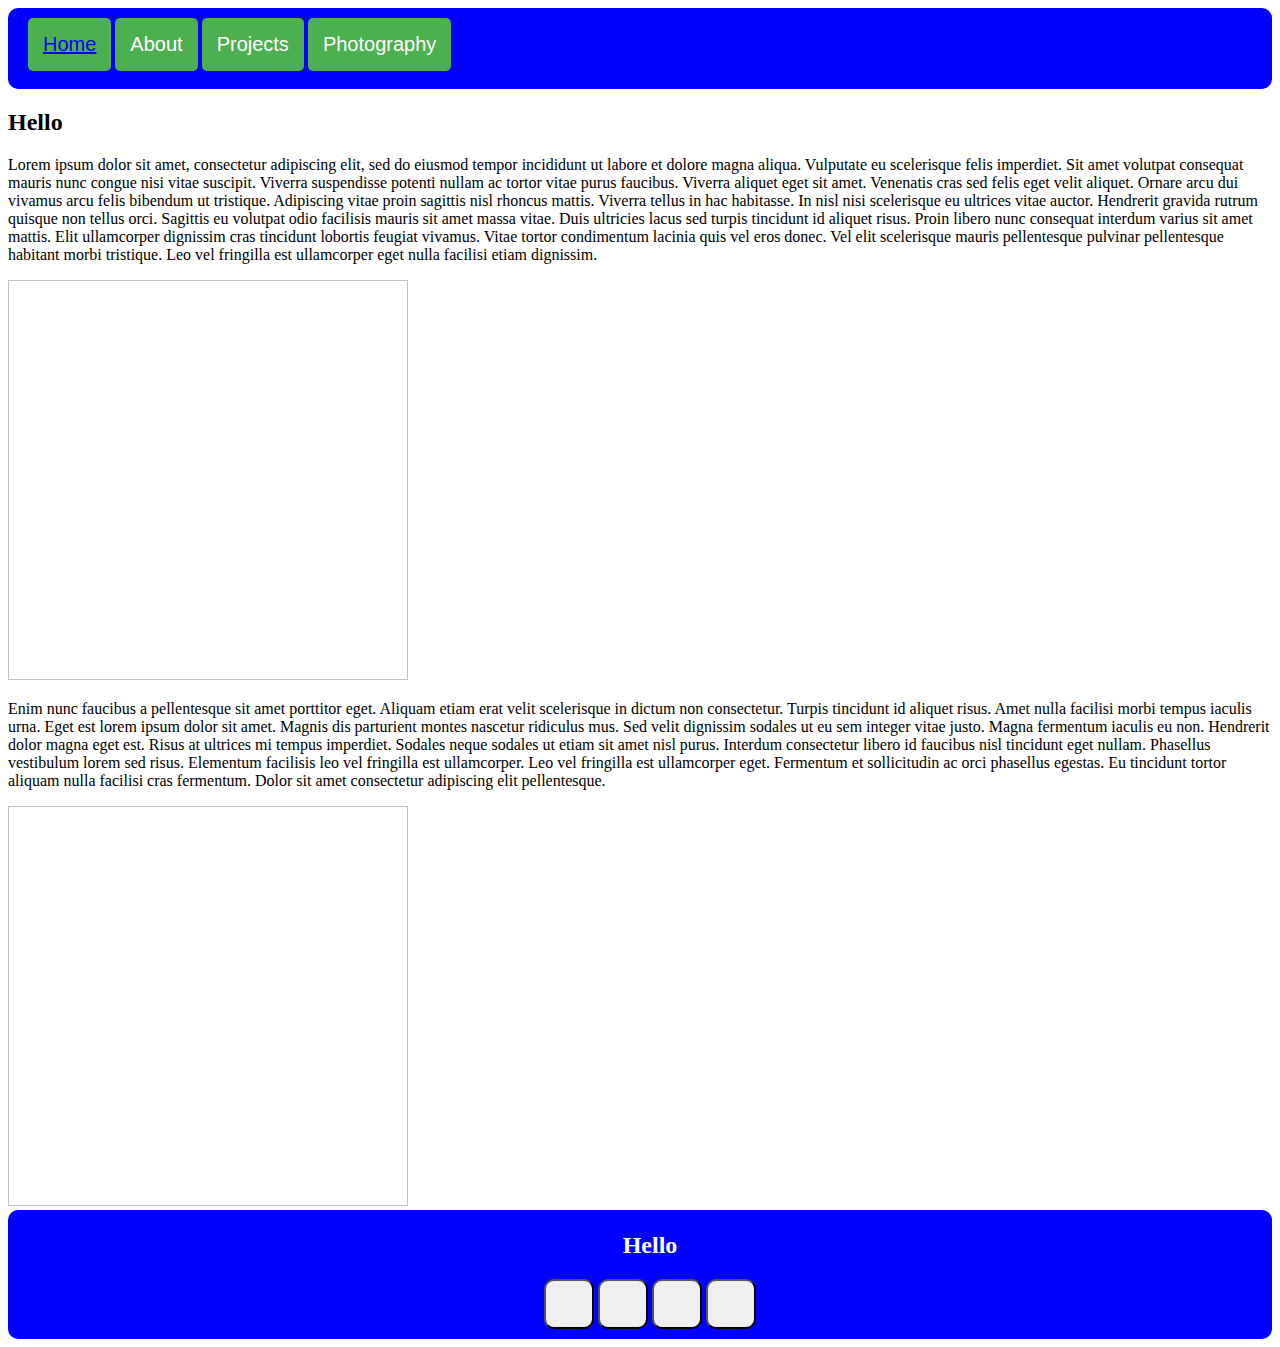
==== about.html @ 54256882 "Added templates for other pages" ====
<!DOCTYPE html>
<html>
<head>
	<script type="text/javascript" src="htmlLinking.js"></script>
	<link rel="stylesheet" type="text/css" href="styles.css" />
	<title>Home</title>
</head>

<body>
	<div include="html/header.html"></div>
	
	<div class="body">
		<div class="subtitle">
		<h2>Hello</h2>
		</div>
		<p>Lorem ipsum dolor sit amet, consectetur adipiscing elit, sed do eiusmod tempor incididunt ut labore et dolore magna aliqua. Vulputate eu scelerisque felis imperdiet. Sit amet volutpat consequat mauris nunc congue nisi vitae suscipit. Viverra suspendisse potenti nullam ac tortor vitae purus faucibus. Viverra aliquet eget sit amet. Venenatis cras sed felis eget velit aliquet. Ornare arcu dui vivamus arcu felis bibendum ut tristique. Adipiscing vitae proin sagittis nisl rhoncus mattis. Viverra tellus in hac habitasse. In nisl nisi scelerisque eu ultrices vitae auctor. Hendrerit gravida rutrum quisque non tellus orci. Sagittis eu volutpat odio facilisis mauris sit amet massa vitae. Duis ultricies lacus sed turpis tincidunt id aliquet risus. Proin libero nunc consequat interdum varius sit amet mattis. Elit ullamcorper dignissim cras tincidunt lobortis feugiat vivamus. Vitae tortor condimentum lacinia quis vel eros donec. Vel elit scelerisque mauris pellentesque pulvinar pellentesque habitant morbi tristique. Leo vel fringilla est ullamcorper eget nulla facilisi etiam dignissim.</p>
		<img href="images/" height="400" width="400">
		<p>Enim nunc faucibus a pellentesque sit amet porttitor eget. Aliquam etiam erat velit scelerisque in dictum non consectetur. Turpis tincidunt id aliquet risus. Amet nulla facilisi morbi tempus iaculis urna. Eget est lorem ipsum dolor sit amet. Magnis dis parturient montes nascetur ridiculus mus. Sed velit dignissim sodales ut eu sem integer vitae justo. Magna fermentum iaculis eu non. Hendrerit dolor magna eget est. Risus at ultrices mi tempus imperdiet. Sodales neque sodales ut etiam sit amet nisl purus. Interdum consectetur libero id faucibus nisl tincidunt eget nullam. Phasellus vestibulum lorem sed risus. Elementum facilisis leo vel fringilla est ullamcorper. Leo vel fringilla est ullamcorper eget. Fermentum et sollicitudin ac orci phasellus egestas. Eu tincidunt tortor aliquam nulla facilisi cras fermentum. Dolor sit amet consectetur adipiscing elit pellentesque.</p>
		<img href="images/" height="400" width="400">
		
	</div>
</body>
<div include="html/footer.html"></div>
<script>includeHTML();</script>
</html>
---- styles.css ----
/* The top of the website */
.head {
	background-color: blue;
	color: white;
	padding-left: 20px;
	padding-top: 10px;
	border-radius: 10px;
}

button {
		border-radius: 5px;
}

/* The dropdown menu code was edited from base code from https://www.w3schools.com/howto/howto_css_dropdown.asp */
	/* Dropdown Button */
	.headButton {
		background-color: #4CAF50;
		color: white;
		padding: 15px;
		font-size: 20px;
		border: none;
	}
	
	/* The container <div> - needed to position the dropdown content */
	.dropdown {
		position: relative;
		display: inline-block;
	}

	/* Dropdown Content (Hidden by Default) */
	.dropdownContent {
		display: none;
		position: absolute;
		background-color: #f1f1f1;
		min-width: 160px;
		box-shadow: 0px 8px 16px 0px rgba(0,0,0,0.2);
		z-index: 1;
	}

	/* Links inside the dropdown */
	.dropdownContent a {
		color: black;
		padding: 12px 16px;
		text-decoration: none;
		display: block;
	}

	/* Change color of dropdown links on hover */
	.dropdownContent a:hover {
		background-color: #ddd;
	}

	/* Show the dropdown menu on hover */
	.dropdown:hover .dropdownContent {
		display: block;
	}

	/* Change the background color of the dropdown button when the dropdown content is shown */
	.dropdown:hover .headButton {
		background-color: #3e8e41;
	}

/* The main part of the webpage*/	
.body {
	background-image: url("");
}

.title {
	font-size: 50px;
}
footer {
	background-color: blue;
	color: white;
	padding-top: 2px;
	padding-left: 20px;
	padding-bottom: 10px;
	text-align: center;
	border-radius: 10px;
}

/*These are for the icon button links in the footer of the pages*/
.linkedInButton {
	background-image: url("images/");
	padding: 5px;
	border-radius: 10px;
	height: 50px;
	width: 50px;
}

.facebookButton {
	background-image: url("images/");
	padding: 5px;
	border-radius: 10px;
	height: 50px;
	width: 50px;
}

.twitterButton {
	background-image: url("images/");
	padding: 5px;
	border-radius: 10px;
	height: 50px;
	width: 50px;
}

.instagramButton {
	background-image: url("images/");
	padding: 5px;
	border-radius: 10px;
	height: 50px;
	width: 50px;
}
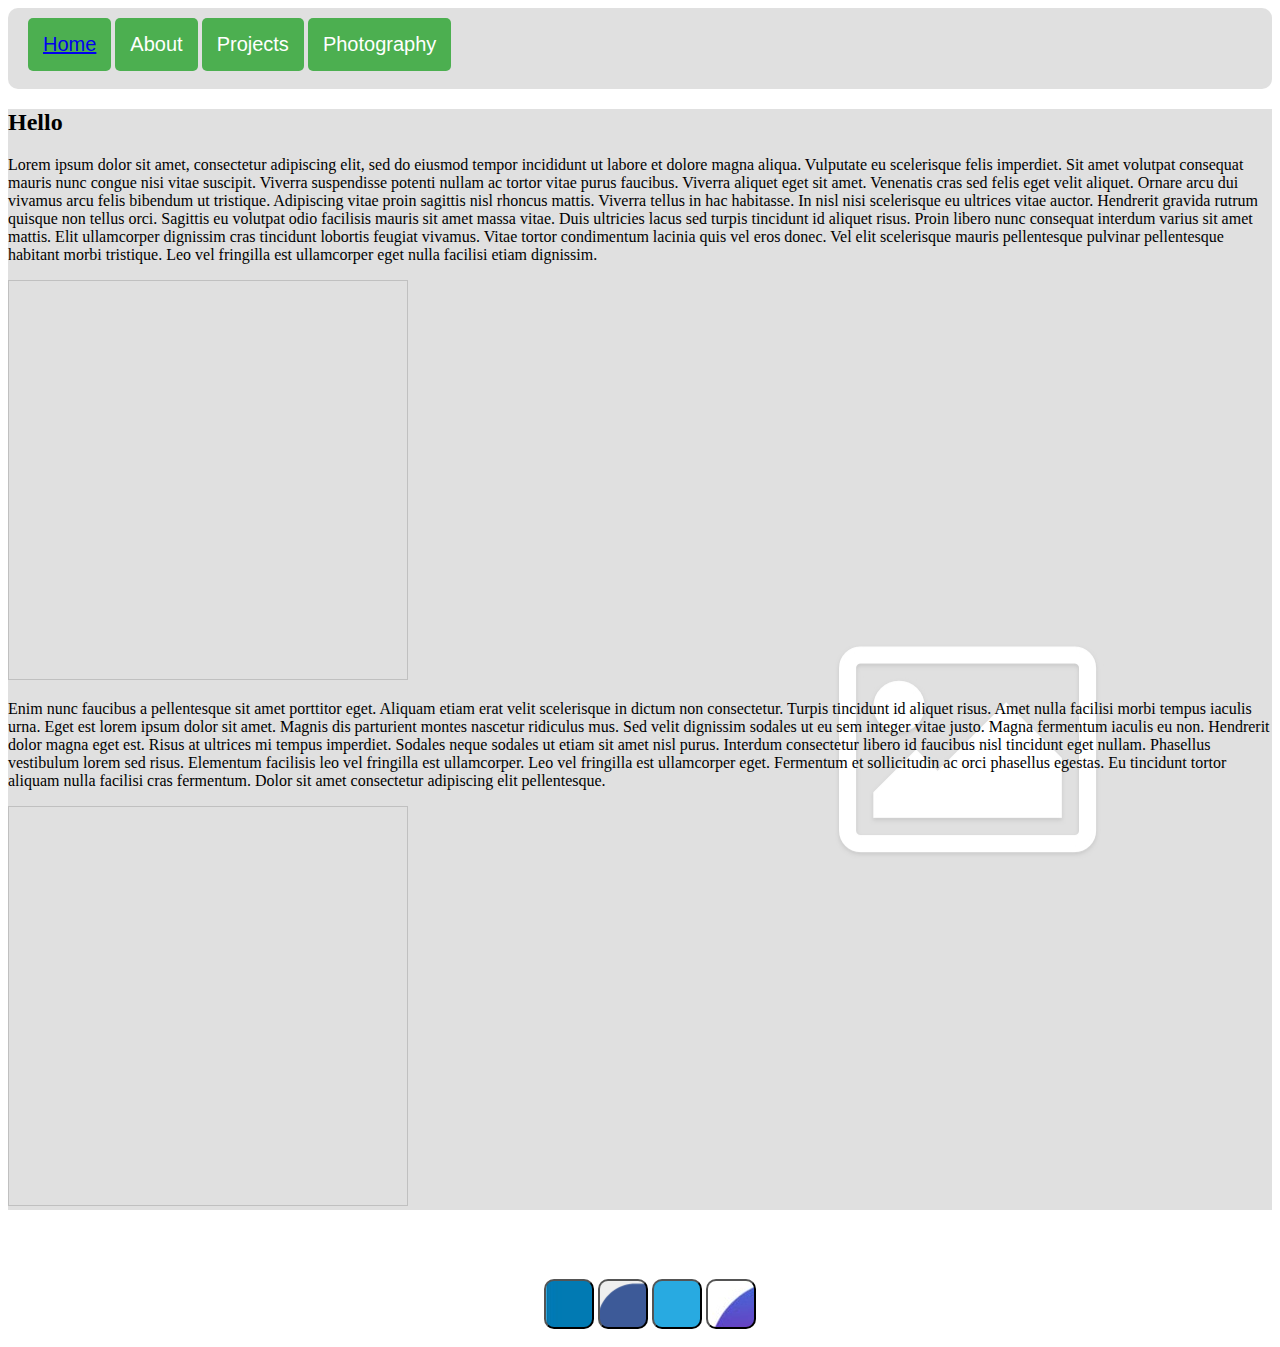
==== commit 4226ca09: "tried fixing header subpage js linking linking" ====
--- a/about.html
+++ b/about.html
@@ -2,6 +2,7 @@
 <html>
 <head>
 	<script type="text/javascript" src="htmlLinking.js"></script>
+	<script type="text/javascript" src="showSubPage.js"></script>
 	<link rel="stylesheet" type="text/css" href="styles.css" />
 	<title>Home</title>
 </head>
--- a/styles.css
+++ b/styles.css
@@ -1,6 +1,6 @@
 /* The top of the website */
 .head {
-	background-color: blue;
+	background-image: url("images/placeholder.jpg");
 	color: white;
 	padding-left: 20px;
 	padding-top: 10px;
@@ -62,14 +62,111 @@
 
 /* The main part of the webpage*/	
 .body {
-	background-image: url("");
+	background-image: url("images/placeholder.jpg");
 }
 
 .title {
 	font-size: 50px;
 }
+
+/* The dropdown menu code was edited from base code from https://www.w3schools.com/howto/howto_js_slideshow.asp */
+* {box-sizing:border-box}
+
+/* Slideshow container */
+.slideshow {
+  max-width: 1000px;
+  position: relative;
+  margin: auto;
+}
+
+/* Hide the images by default */
+.mySlides {
+  display: none;
+}
+
+/* Next & previous buttons */
+.prev, .next {
+  cursor: pointer;
+  position: absolute;
+  top: 50%;
+  width: auto;
+  margin-top: -22px;
+  padding: 16px;
+  color: white;
+  font-weight: bold;
+  font-size: 18px;
+  transition: 0.6s ease;
+  border-radius: 0 3px 3px 0;
+  user-select: none;
+}
+
+/* Position the "next button" to the right */
+.next {
+  right: 0;
+  border-radius: 3px 0 0 3px;
+}
+
+/* On hover, add a black background color with a little bit see-through */
+.prev:hover, .next:hover {
+  background-color: rgba(0,0,0,0.8);
+}
+
+/* Caption text */
+.text {
+  color: #f2f2f2;
+  font-size: 15px;
+  padding: 8px 12px;
+  position: absolute;
+  bottom: 8px;
+  width: 100%;
+  text-align: center;
+}
+
+/* Number text (1/3 etc) */
+.numbertext {
+  color: #f2f2f2;
+  font-size: 12px;
+  padding: 8px 12px;
+  position: absolute;
+  top: 0;
+}
+
+/* The dots/bullets/indicators */
+.dot {
+  cursor: pointer;
+  height: 15px;
+  width: 15px;
+  margin: 0 2px;
+  background-color: #bbb;
+  border-radius: 50%;
+  display: inline-block;
+  transition: background-color 0.6s ease;
+}
+
+.active, .dot:hover {
+  background-color: #717171;
+}
+
+/* Fading animation */
+.fade {
+  -webkit-animation-name: fade;
+  -webkit-animation-duration: 1.5s;
+  animation-name: fade;
+  animation-duration: 1.5s;
+}
+
+@-webkit-keyframes fade {
+  from {opacity: .4} 
+  to {opacity: 1}
+}
+
+@keyframes fade {
+  from {opacity: .4} 
+  to {opacity: 1}
+}
+
 footer {
-	background-color: blue;
+	background-color: url("images/placeholder.jpg");
 	color: white;
 	padding-top: 2px;
 	padding-left: 20px;
@@ -80,7 +177,7 @@
 
 /*These are for the icon button links in the footer of the pages*/
 .linkedInButton {
-	background-image: url("images/");
+	background-image: url("images/icons/linkedIn.jpg");
 	padding: 5px;
 	border-radius: 10px;
 	height: 50px;
@@ -88,7 +185,7 @@
 }
 
 .facebookButton {
-	background-image: url("images/");
+	background-image: url("images/icons/facebook.png");
 	padding: 5px;
 	border-radius: 10px;
 	height: 50px;
@@ -96,7 +193,7 @@
 }
 
 .twitterButton {
-	background-image: url("images/");
+	background-image: url("images/icons/twitter.png");
 	padding: 5px;
 	border-radius: 10px;
 	height: 50px;
@@ -104,7 +201,7 @@
 }
 
 .instagramButton {
-	background-image: url("images/");
+	background-image: url("images/icons/instagram.jpg");
 	padding: 5px;
 	border-radius: 10px;
 	height: 50px;
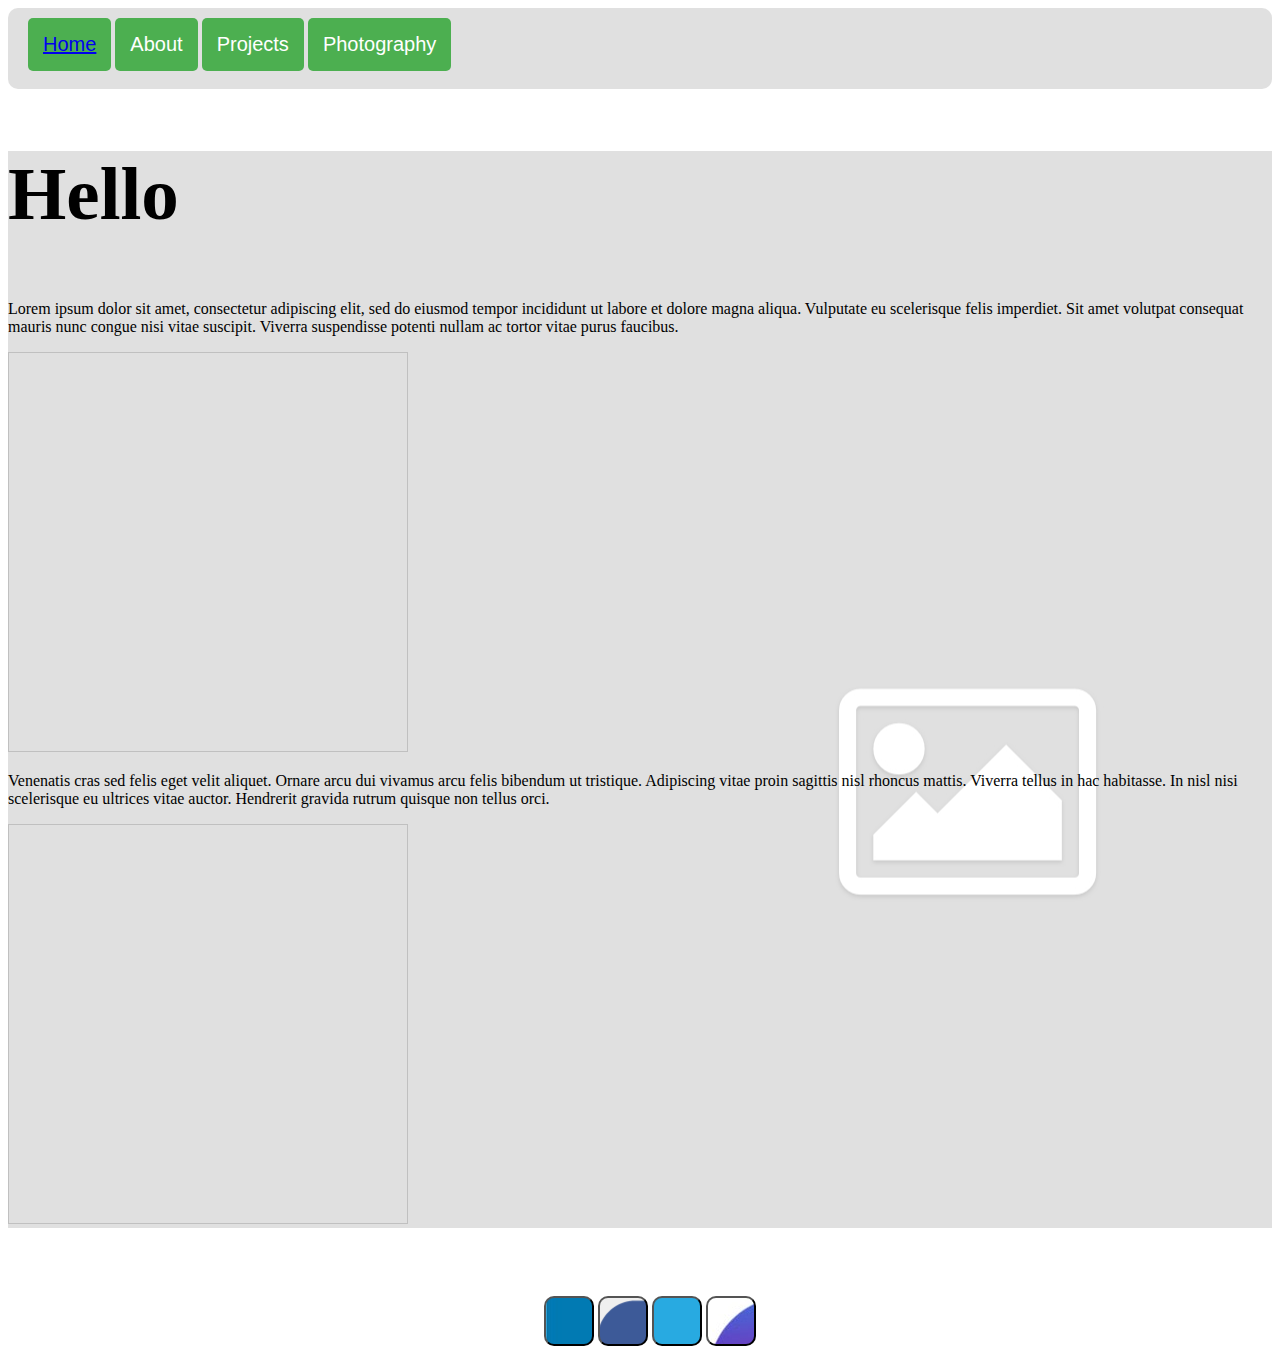
==== commit dcceab2e: "Added template code for photography page." ====
--- a/about.html
+++ b/about.html
@@ -11,12 +11,12 @@
 	<div include="html/header.html"></div>
 	
 	<div class="body">
-		<div class="subtitle">
+		<div class="title">
 		<h2>Hello</h2>
 		</div>
-		<p>Lorem ipsum dolor sit amet, consectetur adipiscing elit, sed do eiusmod tempor incididunt ut labore et dolore magna aliqua. Vulputate eu scelerisque felis imperdiet. Sit amet volutpat consequat mauris nunc congue nisi vitae suscipit. Viverra suspendisse potenti nullam ac tortor vitae purus faucibus. Viverra aliquet eget sit amet. Venenatis cras sed felis eget velit aliquet. Ornare arcu dui vivamus arcu felis bibendum ut tristique. Adipiscing vitae proin sagittis nisl rhoncus mattis. Viverra tellus in hac habitasse. In nisl nisi scelerisque eu ultrices vitae auctor. Hendrerit gravida rutrum quisque non tellus orci. Sagittis eu volutpat odio facilisis mauris sit amet massa vitae. Duis ultricies lacus sed turpis tincidunt id aliquet risus. Proin libero nunc consequat interdum varius sit amet mattis. Elit ullamcorper dignissim cras tincidunt lobortis feugiat vivamus. Vitae tortor condimentum lacinia quis vel eros donec. Vel elit scelerisque mauris pellentesque pulvinar pellentesque habitant morbi tristique. Leo vel fringilla est ullamcorper eget nulla facilisi etiam dignissim.</p>
+		<p>Lorem ipsum dolor sit amet, consectetur adipiscing elit, sed do eiusmod tempor incididunt ut labore et dolore magna aliqua. Vulputate eu scelerisque felis imperdiet. Sit amet volutpat consequat mauris nunc congue nisi vitae suscipit. Viverra suspendisse potenti nullam ac tortor vitae purus faucibus.</p>
 		<img href="images/" height="400" width="400">
-		<p>Enim nunc faucibus a pellentesque sit amet porttitor eget. Aliquam etiam erat velit scelerisque in dictum non consectetur. Turpis tincidunt id aliquet risus. Amet nulla facilisi morbi tempus iaculis urna. Eget est lorem ipsum dolor sit amet. Magnis dis parturient montes nascetur ridiculus mus. Sed velit dignissim sodales ut eu sem integer vitae justo. Magna fermentum iaculis eu non. Hendrerit dolor magna eget est. Risus at ultrices mi tempus imperdiet. Sodales neque sodales ut etiam sit amet nisl purus. Interdum consectetur libero id faucibus nisl tincidunt eget nullam. Phasellus vestibulum lorem sed risus. Elementum facilisis leo vel fringilla est ullamcorper. Leo vel fringilla est ullamcorper eget. Fermentum et sollicitudin ac orci phasellus egestas. Eu tincidunt tortor aliquam nulla facilisi cras fermentum. Dolor sit amet consectetur adipiscing elit pellentesque.</p>
+		<p>Venenatis cras sed felis eget velit aliquet. Ornare arcu dui vivamus arcu felis bibendum ut tristique. Adipiscing vitae proin sagittis nisl rhoncus mattis. Viverra tellus in hac habitasse. In nisl nisi scelerisque eu ultrices vitae auctor. Hendrerit gravida rutrum quisque non tellus orci.</p>
 		<img href="images/" height="400" width="400">
 		
 	</div>
--- a/styles.css
+++ b/styles.css
@@ -72,6 +72,7 @@
 /* The dropdown menu code was edited from base code from https://www.w3schools.com/howto/howto_js_slideshow.asp */
 * {box-sizing:border-box}
 
+/* slideshow styling */
 /* Slideshow container */
 .slideshow {
   max-width: 1000px;
@@ -165,6 +166,13 @@
   to {opacity: 1}
 }
 
+/* projects.html */
+.project {
+	height: "400";
+	width: "400";
+	
+}
+
 footer {
 	background-color: url("images/placeholder.jpg");
 	color: white;
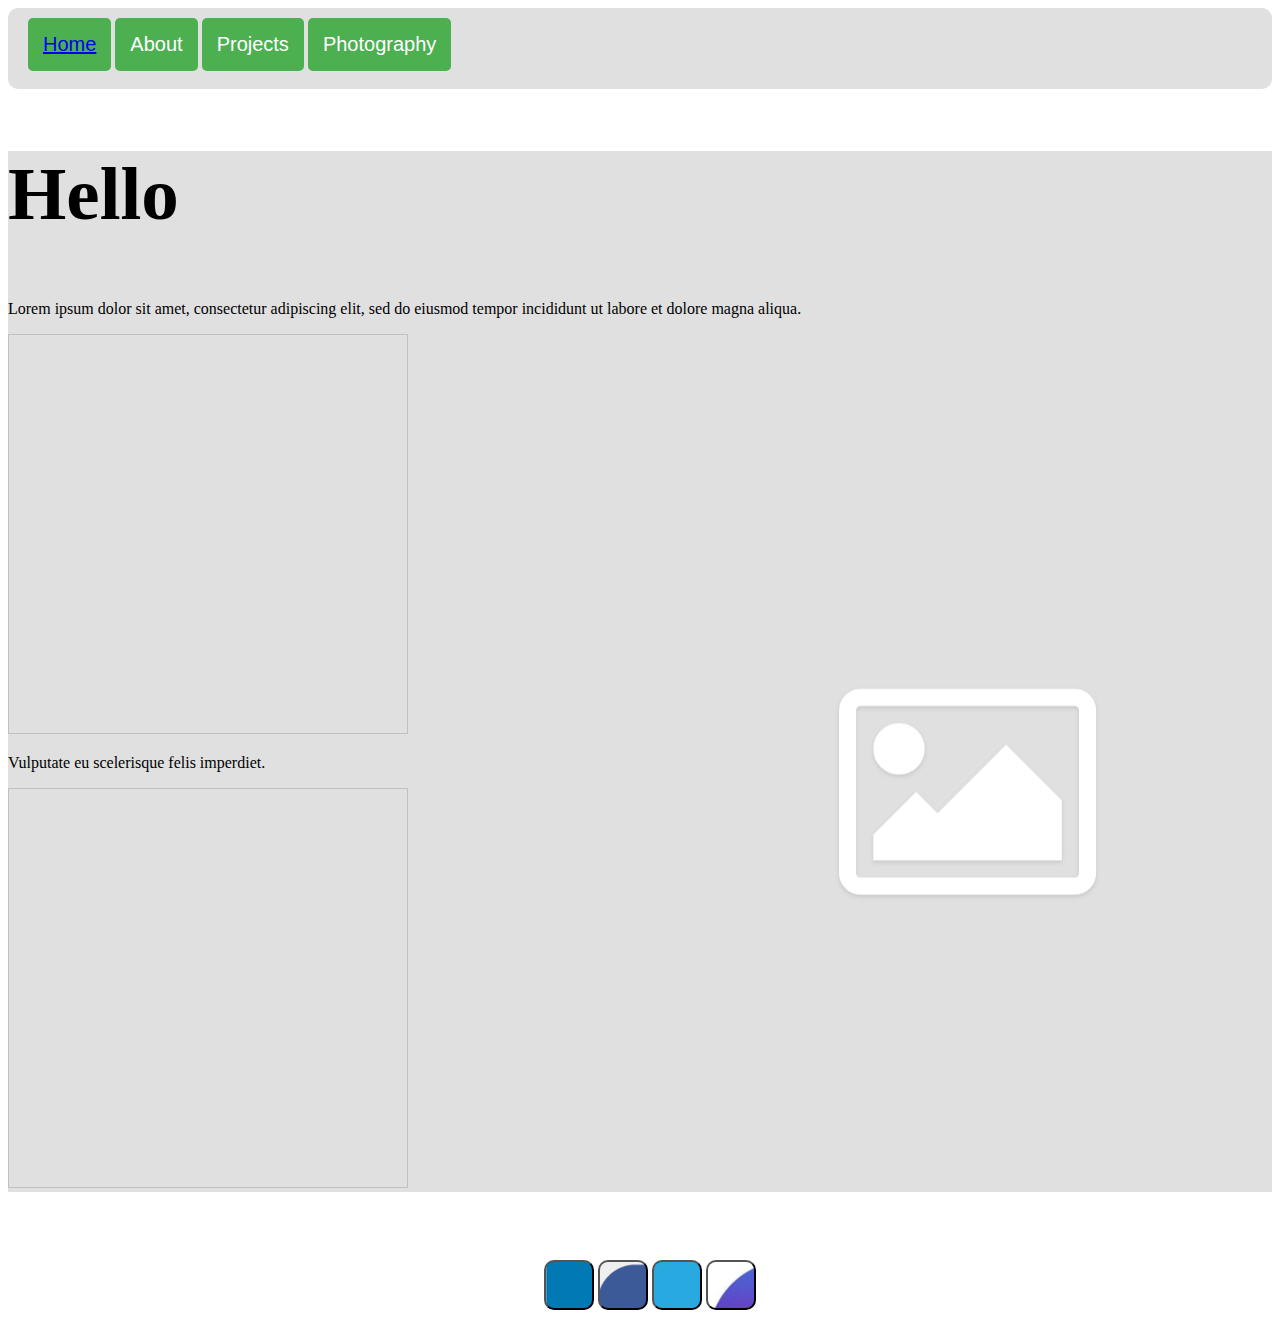
==== commit 1b8c2299: "tried to add backgrounds behind projects" ====
--- a/about.html
+++ b/about.html
@@ -14,10 +14,10 @@
 		<div class="title">
 		<h2>Hello</h2>
 		</div>
-		<p>Lorem ipsum dolor sit amet, consectetur adipiscing elit, sed do eiusmod tempor incididunt ut labore et dolore magna aliqua. Vulputate eu scelerisque felis imperdiet. Sit amet volutpat consequat mauris nunc congue nisi vitae suscipit. Viverra suspendisse potenti nullam ac tortor vitae purus faucibus.</p>
-		<img href="images/" height="400" width="400">
-		<p>Venenatis cras sed felis eget velit aliquet. Ornare arcu dui vivamus arcu felis bibendum ut tristique. Adipiscing vitae proin sagittis nisl rhoncus mattis. Viverra tellus in hac habitasse. In nisl nisi scelerisque eu ultrices vitae auctor. Hendrerit gravida rutrum quisque non tellus orci.</p>
-		<img href="images/" height="400" width="400">
+		<p>Lorem ipsum dolor sit amet, consectetur adipiscing elit, sed do eiusmod tempor incididunt ut labore et dolore magna aliqua.</p>
+		<img href="images/placeholder.jpg" height="400" width="400">
+		<p>Vulputate eu scelerisque felis imperdiet.</p>
+		<img href="images/placeholder.jpg" height="400" width="400">
 		
 	</div>
 </body>
--- a/styles.css
+++ b/styles.css
@@ -170,7 +170,14 @@
 .project {
 	height: "400";
 	width: "400";
-	
+}
+
+.project .1 {
+	background-image: url('images/placeholder.jpg');
+}
+
+.project .2 {
+	background-image: url('images/placeholder.jpg');
 }
 
 footer {
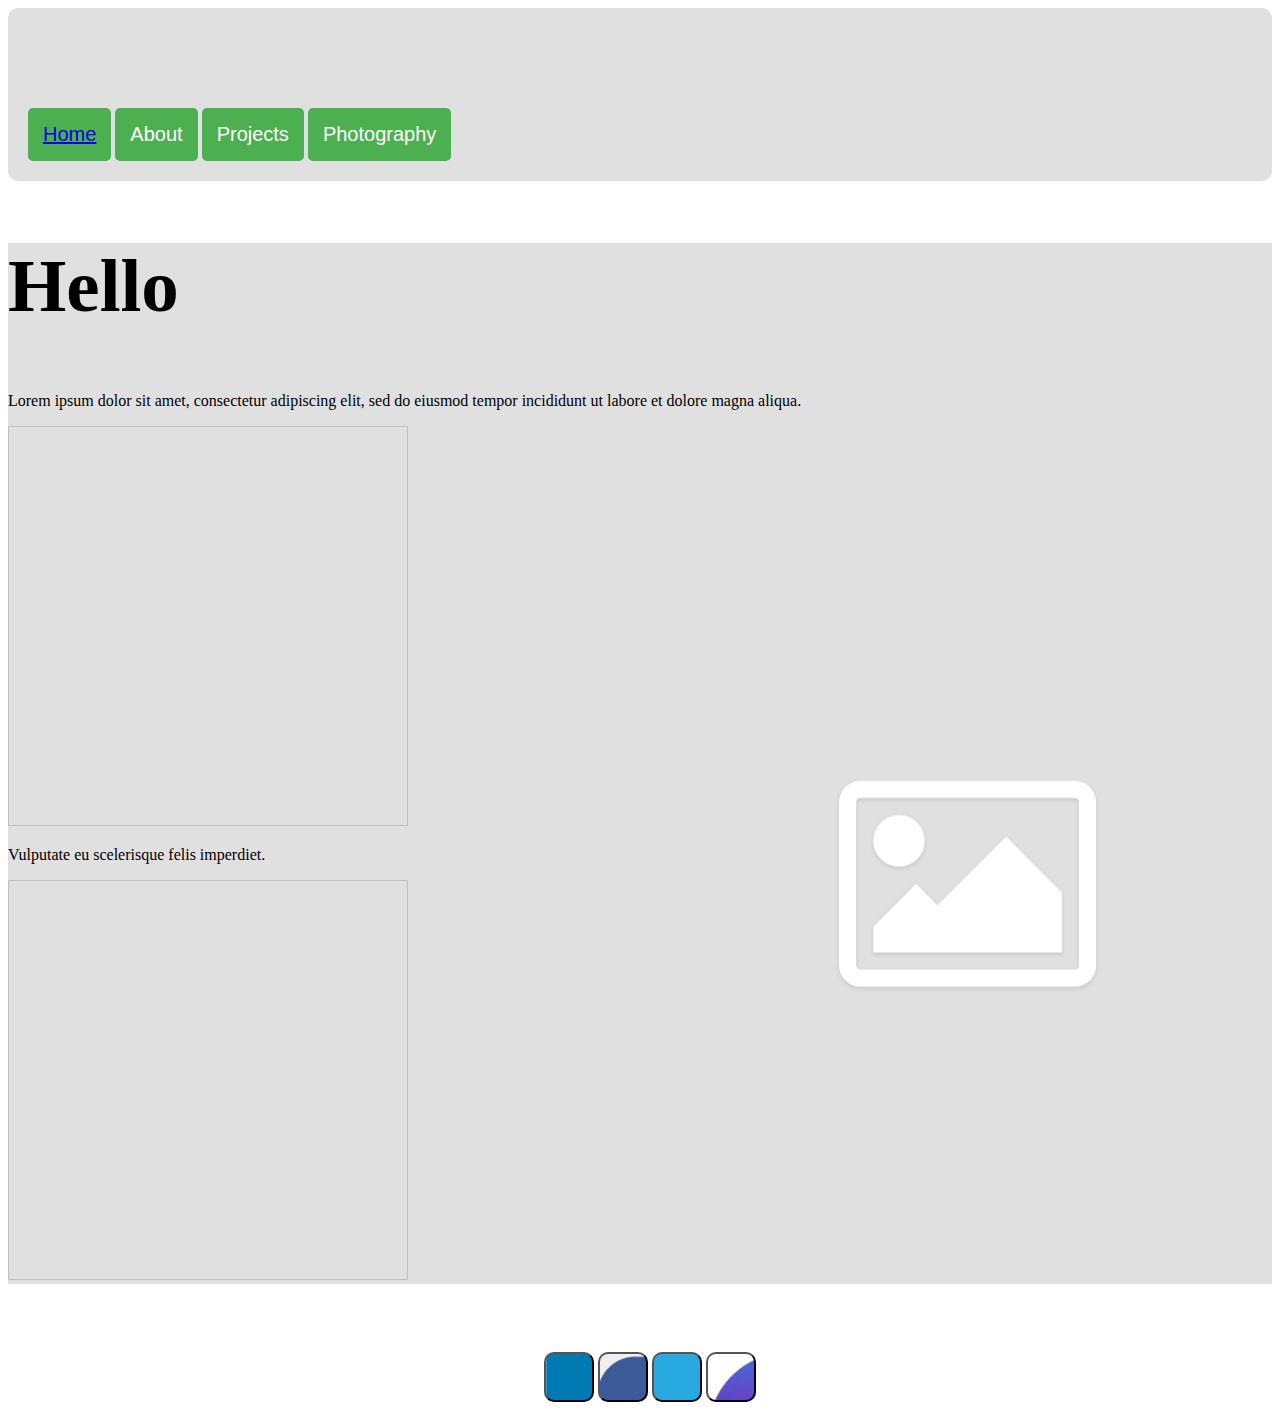
==== commit a7410805: "fixed last minor details for the night" ====
--- a/about.html
+++ b/about.html
@@ -4,7 +4,7 @@
 	<script type="text/javascript" src="htmlLinking.js"></script>
 	<script type="text/javascript" src="showSubPage.js"></script>
 	<link rel="stylesheet" type="text/css" href="styles.css" />
-	<title>Home</title>
+	<title>About</title>
 </head>
 
 <body>
--- a/styles.css
+++ b/styles.css
@@ -2,8 +2,9 @@
 .head {
 	background-image: url("images/placeholder.jpg");
 	color: white;
+	padding-top: 100px;
 	padding-left: 20px;
-	padding-top: 10px;
+	padding-bottom: 20px;
 	border-radius: 10px;
 }
 
@@ -69,116 +70,111 @@
 	font-size: 50px;
 }
 
-/* The dropdown menu code was edited from base code from https://www.w3schools.com/howto/howto_js_slideshow.asp */
+/* The dropdown menu code was edited from base code from https://www.w3schools.com/howto/howto_js_slideshow_gallery.asp */
 * {box-sizing:border-box}
 
 /* slideshow styling */
-/* Slideshow container */
-.slideshow {
-  max-width: 1000px;
-  position: relative;
-  margin: auto;
-}
-
-/* Hide the images by default */
-.mySlides {
-  display: none;
-}
-
-/* Next & previous buttons */
-.prev, .next {
-  cursor: pointer;
-  position: absolute;
-  top: 50%;
-  width: auto;
-  margin-top: -22px;
-  padding: 16px;
-  color: white;
-  font-weight: bold;
-  font-size: 18px;
-  transition: 0.6s ease;
-  border-radius: 0 3px 3px 0;
-  user-select: none;
-}
-
-/* Position the "next button" to the right */
-.next {
-  right: 0;
-  border-radius: 3px 0 0 3px;
-}
-
-/* On hover, add a black background color with a little bit see-through */
-.prev:hover, .next:hover {
-  background-color: rgba(0,0,0,0.8);
-}
-
-/* Caption text */
-.text {
-  color: #f2f2f2;
-  font-size: 15px;
-  padding: 8px 12px;
-  position: absolute;
-  bottom: 8px;
-  width: 100%;
-  text-align: center;
-}
-
-/* Number text (1/3 etc) */
-.numbertext {
-  color: #f2f2f2;
-  font-size: 12px;
-  padding: 8px 12px;
-  position: absolute;
-  top: 0;
-}
-
-/* The dots/bullets/indicators */
-.dot {
-  cursor: pointer;
-  height: 15px;
-  width: 15px;
-  margin: 0 2px;
-  background-color: #bbb;
-  border-radius: 50%;
-  display: inline-block;
-  transition: background-color 0.6s ease;
-}
-
-.active, .dot:hover {
-  background-color: #717171;
-}
-
-/* Fading animation */
-.fade {
-  -webkit-animation-name: fade;
-  -webkit-animation-duration: 1.5s;
-  animation-name: fade;
-  animation-duration: 1.5s;
-}
-
-@-webkit-keyframes fade {
-  from {opacity: .4} 
-  to {opacity: 1}
-}
-
-@keyframes fade {
-  from {opacity: .4} 
-  to {opacity: 1}
-}
+	/* Slideshow container */
+	* {
+	  box-sizing: border-box;
+	}
+
+	/* Position the image container (needed to position the left and right arrows) */
+	.gallery {
+	  position: relative;
+	}
+
+	/* Hide the images by default */
+	.mySlides {
+	  display: none;
+	}
+
+	/* Add a pointer when hovering over the thumbnail images */
+	.cursor {
+	  cursor: pointer;
+	}
+
+	/* Next & previous buttons */
+	.prev,
+	.next {
+	  cursor: pointer;
+	  position: absolute;
+	  top: 40%;
+	  width: auto;
+	  padding: 16px;
+	  margin-top: -50px;
+	  color: white;
+	  font-weight: bold;
+	  font-size: 20px;
+	  border-radius: 0 3px 3px 0;
+	  user-select: none;
+	  -webkit-user-select: none;
+	}
+
+	/* Position the "next button" to the right */
+	.next {
+	  right: 0;
+	  border-radius: 3px 0 0 3px;
+	}
+
+	/* On hover, add a black background color with a little bit see-through */
+	.prev:hover,
+	.next:hover {
+	  background-color: rgba(0, 0, 0, 0.8);
+	}
+
+	/* Number text (1/3 etc) */
+	.numbertext {
+	  color: #f2f2f2;
+	  font-size: 12px;
+	  padding: 8px 12px;
+	  position: absolute;
+	  top: 0;
+	}
+
+	/* Container for image text */
+	.caption-container {
+	  text-align: center;
+	  background-color: #222;
+	  padding: 2px 16px;
+	  color: white;
+	}
+
+	.row:after {
+	  content: "";
+	  display: table;
+	  clear: both;
+	}
+
+	/* Six columns side by side */
+	.column {
+	  float: left;
+	  width: 16.66%;
+	}
+
+	/* Add a transparency effect for thumnbail images */
+	.demo {
+	  opacity: 0.6;
+	}
+
+	.active,
+	.demo:hover {
+	  opacity: 1;
+	}
 
 /* projects.html */
-.project {
-	height: "400";
-	width: "400";
-}
-
-.project .1 {
-	background-image: url('images/placeholder.jpg');
-}
-
-.project .2 {
-	background-image: url('images/placeholder.jpg');
-}
+	.project {
+		height: "400";
+		width: "400";
+	}
+
+	.project .1 {
+		background-image: url('images/placeholder.jpg');
+	}
+
+	.project .2 {
+		background-image: url('images/placeholder.jpg');
+	}
 
 footer {
 	background-color: url("images/placeholder.jpg");
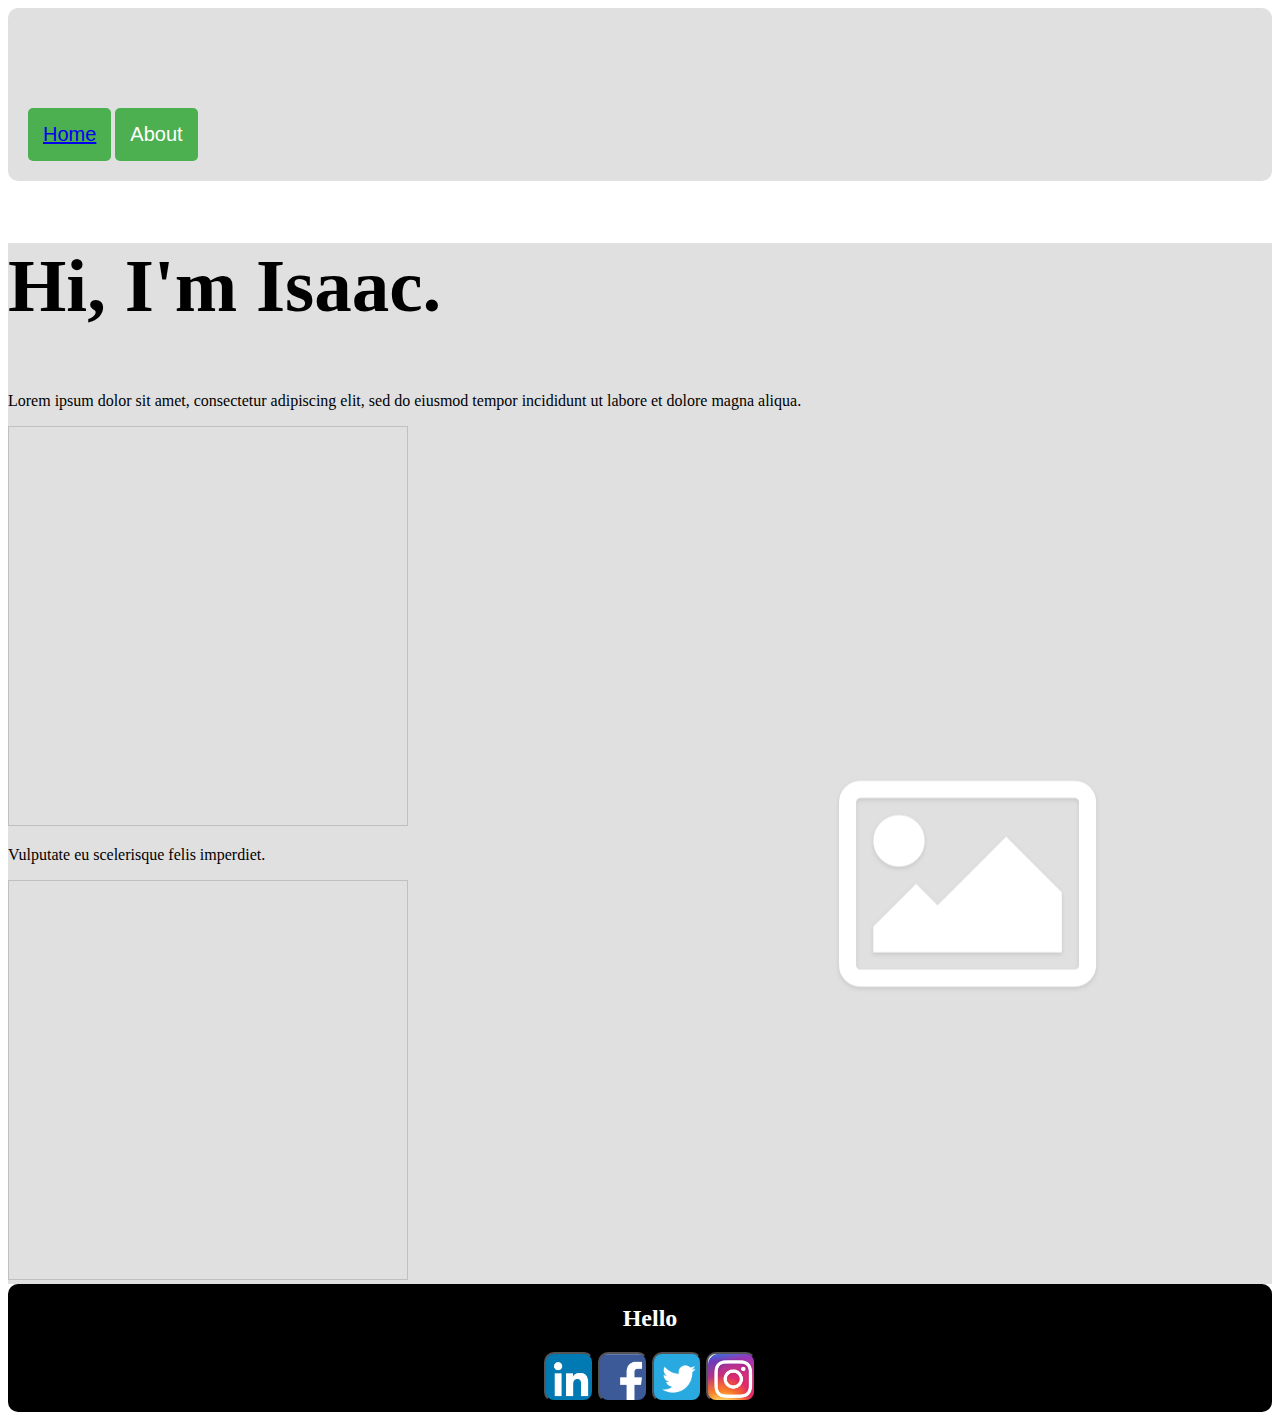
==== commit 26f53d6c: "Added some photos" ====
--- a/about.html
+++ b/about.html
@@ -12,12 +12,12 @@
 	
 	<div class="body">
 		<div class="title">
-		<h2>Hello</h2>
+		<h2>Hi, I'm Isaac.</h2>
 		</div>
 		<p>Lorem ipsum dolor sit amet, consectetur adipiscing elit, sed do eiusmod tempor incididunt ut labore et dolore magna aliqua.</p>
 		<img href="images/placeholder.jpg" height="400" width="400">
 		<p>Vulputate eu scelerisque felis imperdiet.</p>
-		<img href="images/placeholder.jpg" height="400" width="400">
+		<img href="images/Resume.jpg" height="400" width="400">
 		
 	</div>
 </body>
--- a/styles.css
+++ b/styles.css
@@ -177,8 +177,8 @@
 	}
 
 footer {
-	background-color: url("images/placeholder.jpg");
 	color: white;
+	background-color: black;
 	padding-top: 2px;
 	padding-left: 20px;
 	padding-bottom: 10px;
@@ -193,6 +193,8 @@
 	border-radius: 10px;
 	height: 50px;
 	width: 50px;
+	background-repeat: no-repeat;
+	background-size: 50px 50px;
 }
 
 .facebookButton {
@@ -201,6 +203,8 @@
 	border-radius: 10px;
 	height: 50px;
 	width: 50px;
+	background-repeat: no-repeat;
+	background-size: 50px 50px;
 }
 
 .twitterButton {
@@ -209,6 +213,8 @@
 	border-radius: 10px;
 	height: 50px;
 	width: 50px;
+	background-repeat: no-repeat;
+	background-size: 50px 50px;
 }
 
 .instagramButton {
@@ -217,4 +223,6 @@
 	border-radius: 10px;
 	height: 50px;
 	width: 50px;
+	background-repeat: no-repeat;
+	background-size: 50px 50px;
 }